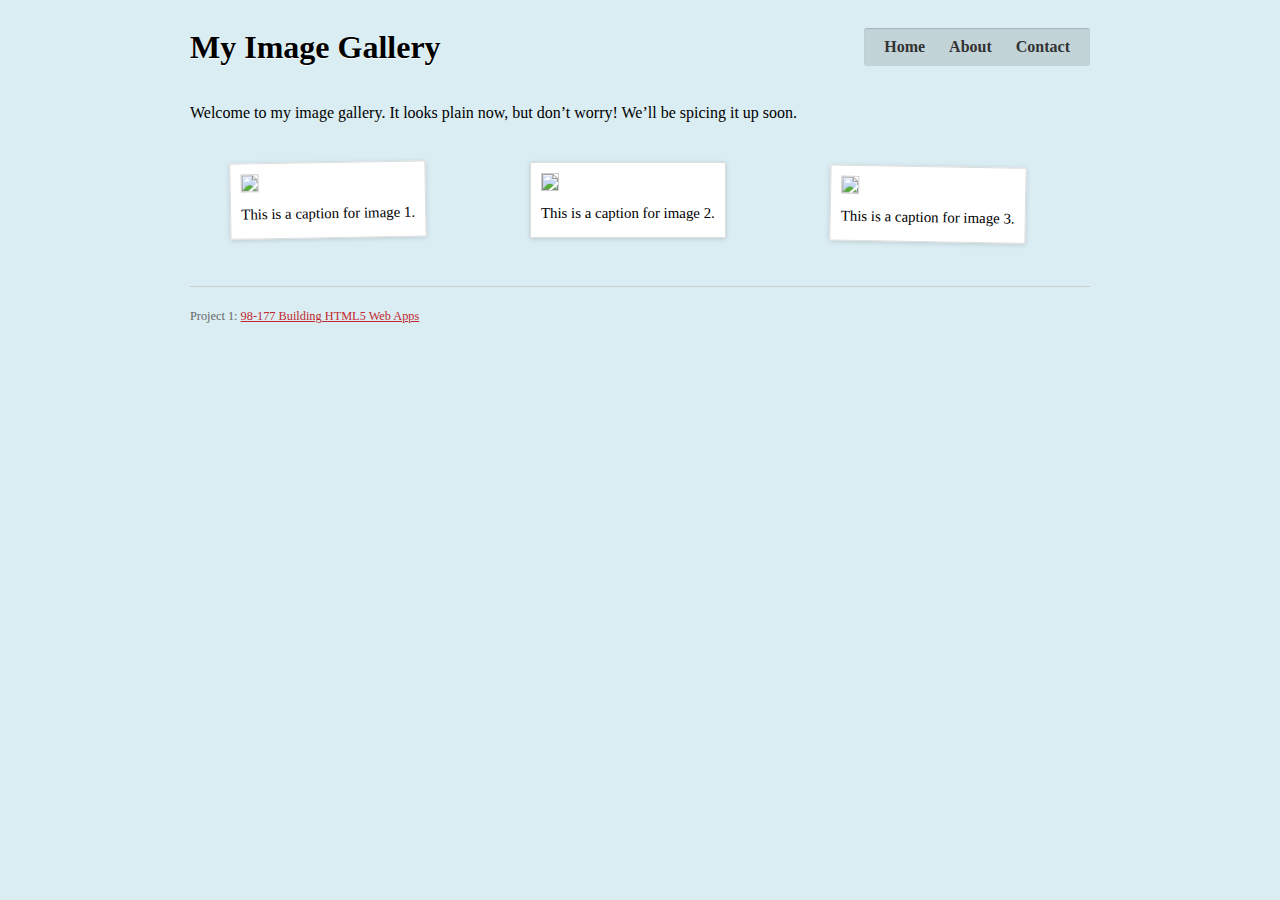
==== files/gallery/index.html @ 6350849f "Merge branch 'master' of github.com:html5stuco/html5stuco.github.com" ====
<!DOCTYPE html>
<html lang="en">

<head>
  <meta charset="utf-8" />
  <title>HTML5 Image Gallery</title>

  <link rel="stylesheet" href="stylesheets/normalize.css" type="text/css">
  <link rel="stylesheet" href="stylesheets/style.css" type="text/css">

  <!--[if lt IE 9]>
  <script src="http://html5shiv.googlecode.com/svn/trunk/html5.js"></script>
  <![endif]-->

</head>

<body>
<div id="wrapper">
  <header>
    <h1>My Image Gallery</h1>
    <nav>
      <ul>
        <li><a href="index.html">Home</a></li>
        <li><a href="about.html">About</a></li>
        <li><a href="contact.html">Contact</a></li>
      </ul>
    </nav>
  </header>

  <p>Welcome to my image gallery. It looks plain now, but don&rsquo;t worry! We&rsquo;ll be spicing it up soon.</p>
  <ul class="images">
    <li>
      <figure>  
        <img src="images/image1.jpg" />
        <figcaption>This is a caption for image 1.</figcaption>
      </figure>
    </li>
    <li>
      <figure>
        <img src="images/image2.jpg" />
        <figcaption>This is a caption for image 2.</figcaption>
      </figure>
    </li>
    <li>
      <figure>
        <img src="images/image3.jpg" />
        <figcaption>This is a caption for image 3.</figcaption>
      </figure>
    </li>
  </ul>

  <footer>
    <p>Project 1: <a href="http://html5stuco.com">98-177 Building HTML5 Web Apps</a></p>
  </footer>
</div>
</body>
</html>
---- files/gallery/stylesheets/style.css ----
body {
	background-color: #DAEDF2;	
}

a {
	color: #C1272D
}

#wrapper {
	width: 900px;
	padding: 0 50px;
	margin: 0 auto;
}

/* Header */
header h1 {
	float: left;
	text-shadow: 0 1px 1px #fff;
}

nav ul {
	float: right;
	margin-top: 20px;
	padding: 10px;

	background-color: rgba(0,0,0,0.1);
	box-shadow: inset 0 1px 1px rgba(0,0,0,.15);
	-moz-border-radius: 3px;
	-webkit-border-radius: 3px;
	border-radius: 3px;
}

nav li {
	display: inline-block;
	margin: 0 10px;
}

nav a {
	text-decoration: none;
	color: #333;
	font-weight: bold;
}

/* Micro clearfix hack: nicolasgallagher.com/micro-clearfix-hack/ */
header:before, header:after {
	content: "";
	display: table;
}
header:after {
	clear: both;
}

/* Main gallery */

.images {
	padding: 0;
}

.images li {
	display: inline-block;
	padding: 10px;
}

.images li:nth-child(3n+1) {
	padding-left: 0;
}

.images li:nth-child(3n+3) {
	padding-right: 0;
}

.images figure {
	padding: 10px;
	background-color: #fff;
	border: 1px solid #ddd;
	box-shadow: 0 1px 5px rgba(0,0,0,.15);
}

.images figure:hover {
	-webkit-transform: translate(0, -2px);
}

.images img {
	max-width: 260px;
	border: 1px solid #ccc;
}

.images figcaption {
	font-size: .93em;
	padding: 10px 0 5px 0;
}

.images li:first-child {
	-webkit-transform: rotate(-1deg) translate(0, -2px);
}

.images li:nth-child(2) {
	-webkit-transform: translate(0, -2px);
}

.images li:nth-child(3) {
    -webkit-transform: rotate(1deg) translate(0, 2px);
}

/* Footer */
footer {
	padding-top: 10px;
	margin-top: 20px;
	border-top: 1px solid #ccc;
	font-size: .77em;
	color: #666;
}
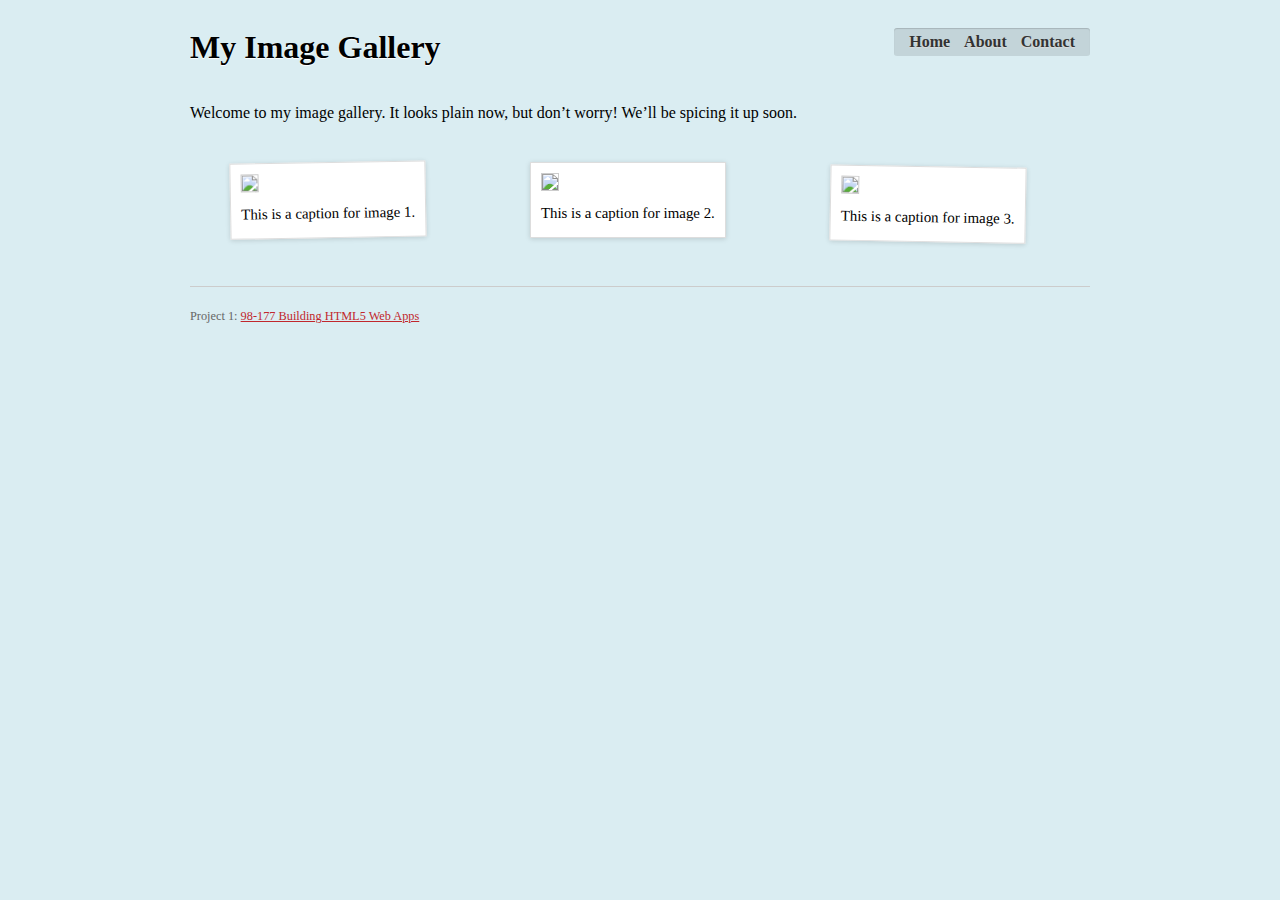
==== commit f310e313: "deleted osx file from galleryzip and added extra.css" ====
--- a/files/gallery/index.html
+++ b/files/gallery/index.html
@@ -7,10 +7,30 @@
 
   <link rel="stylesheet" href="stylesheets/normalize.css" type="text/css">
   <link rel="stylesheet" href="stylesheets/style.css" type="text/css">
+  <!-- Includes the tape effect...
+  <link rel="stylesheet" href="stylesheets/extra.css" type="text/css">
+  -->
 
   <!--[if lt IE 9]>
   <script src="http://html5shiv.googlecode.com/svn/trunk/html5.js"></script>
   <![endif]-->
+
+  <!-- Google Analytics -->
+  <script type="text/javascript">
+
+    var _gaq = _gaq || [];
+    _gaq.push(['_setAccount', 'UA-28342169-1']);
+    _gaq.push(['_setDomainName', 'github.com']);
+    _gaq.push(['_trackPageview']);
+
+    (function() {
+      var ga = document.createElement('script'); ga.type = 'text/javascript'; ga.async = true;
+      ga.src = ('https:' == document.location.protocol ? 'https://ssl' : 'http://www') + '.google-analytics.com/ga.js';
+      var s = document.getElementsByTagName('script')[0]; s.parentNode.insertBefore(ga, s);
+    })();
+
+  </script>
+  <!-- End Google Analytics -->
 
 </head>
 
@@ -20,9 +40,10 @@
     <h1>My Image Gallery</h1>
     <nav>
       <ul>
+        <!-- Note: about and contact pages haven't been created yet. -->
         <li><a href="index.html">Home</a></li>
-        <li><a href="about.html">About</a></li>
-        <li><a href="contact.html">Contact</a></li>
+        <li><a href="#">About</a></li>
+        <li><a href="#">Contact</a></li>
       </ul>
     </nav>
   </header>
@@ -30,7 +51,7 @@
   <p>Welcome to my image gallery. It looks plain now, but don&rsquo;t worry! We&rsquo;ll be spicing it up soon.</p>
   <ul class="images">
     <li>
-      <figure>  
+      <figure>
         <img src="images/image1.jpg" />
         <figcaption>This is a caption for image 1.</figcaption>
       </figure>
--- a/files/gallery/stylesheets/style.css
+++ b/files/gallery/stylesheets/style.css
@@ -13,6 +13,11 @@
 }
 
 /* Header */
+header {
+	/* This is because the nav is floated */
+	overflow: auto;
+}
+
 header h1 {
 	float: left;
 	text-shadow: 0 1px 1px #fff;
@@ -21,33 +26,31 @@
 nav ul {
 	float: right;
 	margin-top: 20px;
-	padding: 10px;
+	padding: 0 10px;
 
 	background-color: rgba(0,0,0,0.1);
 	box-shadow: inset 0 1px 1px rgba(0,0,0,.15);
 	-moz-border-radius: 3px;
 	-webkit-border-radius: 3px;
 	border-radius: 3px;
+	text-shadow: 0 1px 1px #ddd;
 }
 
 nav li {
 	display: inline-block;
-	margin: 0 10px;
 }
 
 nav a {
+	display: inline-block;
 	text-decoration: none;
 	color: #333;
 	font-weight: bold;
+	padding: 5px;
 }
 
-/* Micro clearfix hack: nicolasgallagher.com/micro-clearfix-hack/ */
-header:before, header:after {
-	content: "";
-	display: table;
-}
-header:after {
-	clear: both;
+nav a:hover {
+	box-shadow: inset 0 1px 1px rgba(0,0,0,.2);
+	background: rgba(0,0,0,0.1);
 }
 
 /* Main gallery */
--- a/files/gallery/stylesheets/extra.css
+++ b/files/gallery/stylesheets/extra.css
@@ -0,0 +1,19 @@
+.images figure {
+  position: relative;
+}
+
+.images figure:before {
+  content: "";
+  position: absolute;
+  top: -15px;
+  right: 80px;
+  width: 130px;
+  height: 35px;
+  background-color: rgba(255, 255, 255, 0.5);
+  border-left: 1px dashed rgba(0,0,0,0.1);
+  border-right: 1px dashed rgba(0,0,0,0.1);
+}
+
+.images figure:hover {
+  -webkit-transform: initial; /* Cancel out transform */
+}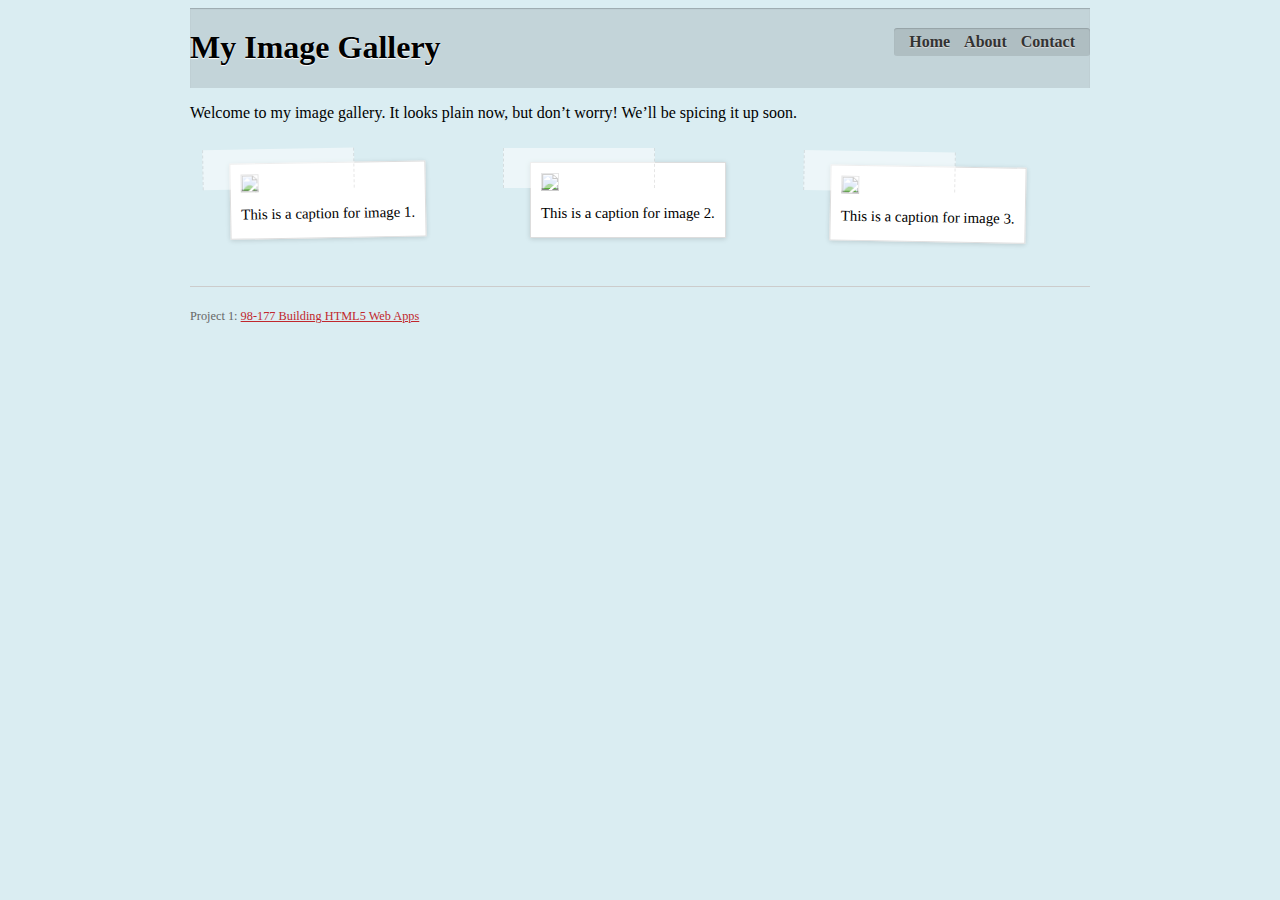
==== commit bcac7da5: "Merge branch 'master' of github.com:html5stuco/html5stuco.github.com" ====
--- a/files/gallery/index.html
+++ b/files/gallery/index.html
@@ -5,11 +5,8 @@
   <meta charset="utf-8" />
   <title>HTML5 Image Gallery</title>
 
-  <link rel="stylesheet" href="stylesheets/normalize.css" type="text/css">
-  <link rel="stylesheet" href="stylesheets/style.css" type="text/css">
-  <!-- Includes the tape effect...
-  <link rel="stylesheet" href="stylesheets/extra.css" type="text/css">
-  -->
+  <link rel="stylesheet" href="stylesheets/normalize.css">
+  <link rel="stylesheet" href="stylesheets/style.css">
 
   <!--[if lt IE 9]>
   <script src="http://html5shiv.googlecode.com/svn/trunk/html5.js"></script>
--- a/files/gallery/stylesheets/style.css
+++ b/files/gallery/stylesheets/style.css
@@ -49,6 +49,11 @@
 }
 
 nav a:hover {
+	-webkit-transform: translate(0,-1px);
+}
+
+header {
+	overflow: auto;
 	box-shadow: inset 0 1px 1px rgba(0,0,0,.2);
 	background: rgba(0,0,0,0.1);
 }
@@ -105,6 +110,31 @@
     -webkit-transform: rotate(1deg) translate(0, 2px);
 }
 
+/** Adding tape to our images **/
+.images figure {
+	position: relative;
+}
+
+.images figure:before {
+	content: "";
+	position: absolute;
+
+	top: -15px;
+	right: 70px;
+	
+	width: 150px;
+	height: 40px;
+	background-color: rgba(255, 255, 255,0.5);
+	
+	border-left: 1px dashed rgba(0,0,0,0.1);
+	border-right: 1px dashed rgba(0,0,0,0.1);	
+}
+
+.images figure:hover {
+	-webkit-transform: initial;
+}
+
+
 /* Footer */
 footer {
 	padding-top: 10px;
